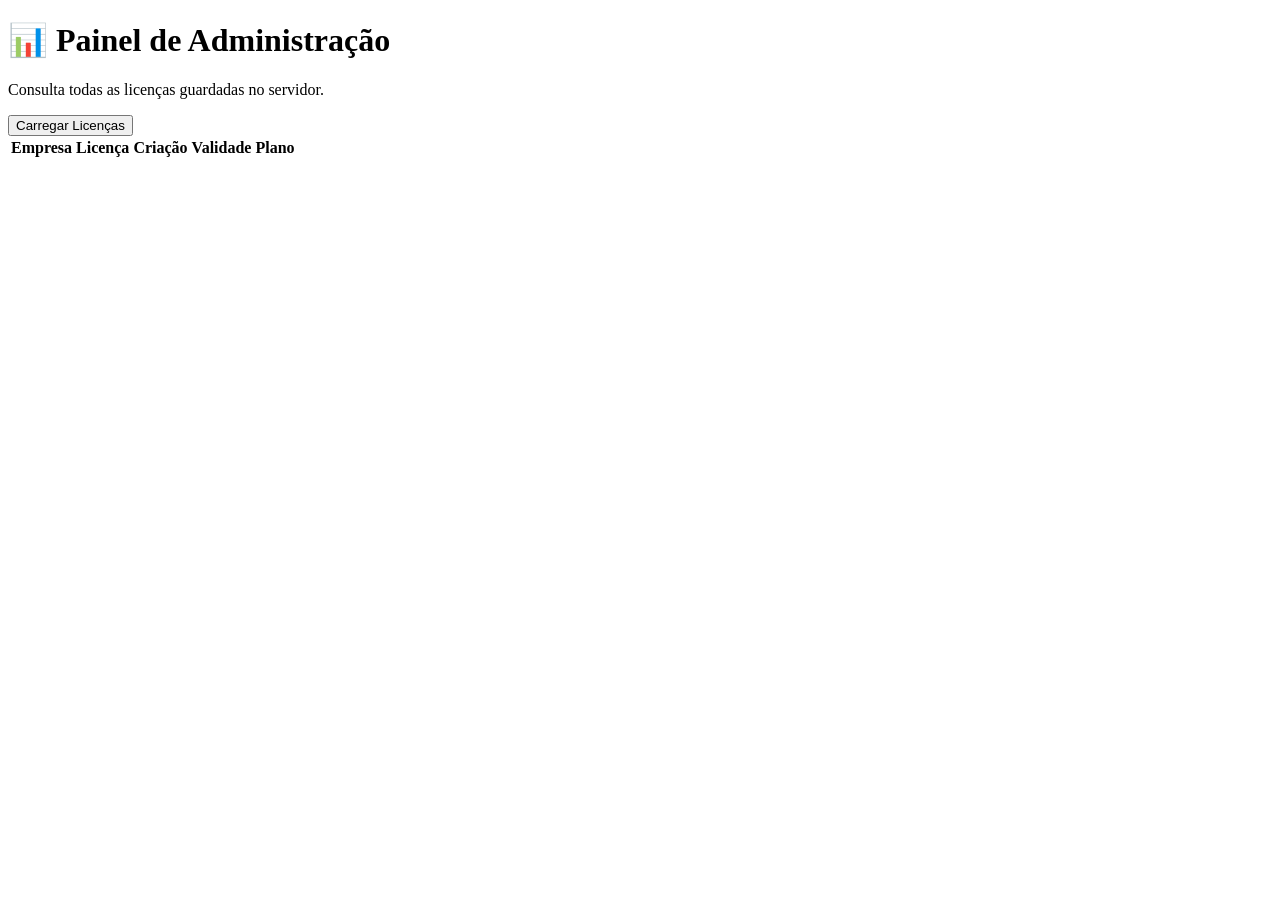
==== admin.html @ 8c6a00bb "Add files via upload" ====
<!DOCTYPE html>
<html lang="pt">
<head>
<meta charset="UTF-8">
<meta name="viewport" content="width=device-width, initial-scale=1.0">
<title>Painel de Administração</title>
<link rel="stylesheet" href="assets/style.css">
</head>
<body>

<div class="container">

    <div class="card">
        <h1>📊 Painel de Administração</h1>

        <p>Consulta todas as licenças guardadas no servidor.</p>

        <button class="btn btn-primary" onclick="carregarLicencas()">
            Carregar Licenças
        </button>
    </div>

    <table>
        <thead>
            <tr>
                <th>Empresa</th>
                <th>Licença</th>
                <th>Criação</th>
                <th>Validade</th>
                <th>Plano</th>
            </tr>
        </thead>
        <tbody id="tabela"></tbody>
    </table>

</div>

<script src="assets/admin.js"></script>
</body>
</html>
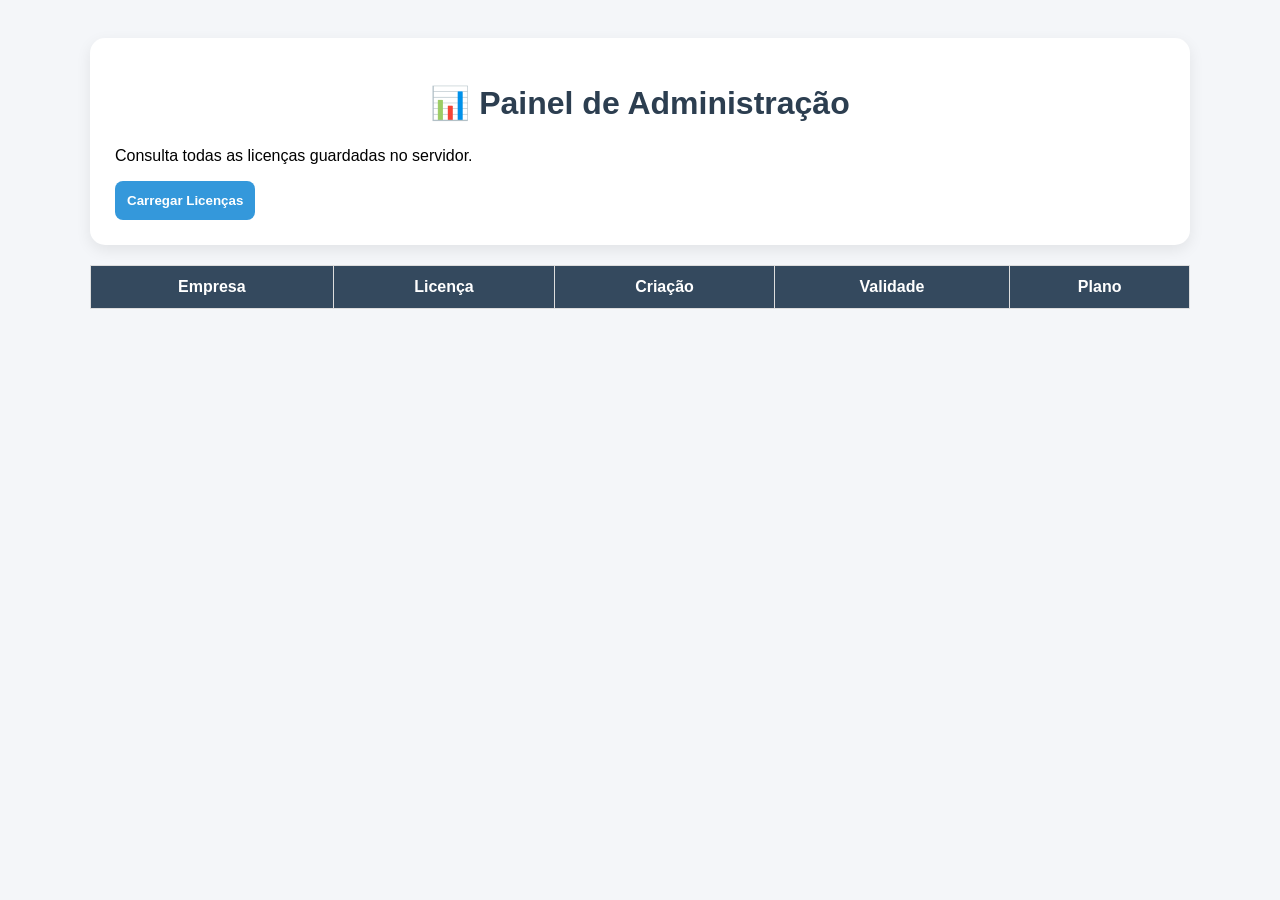
==== commit 238e0bca: "Update admin.html" ====
--- a/admin.html
+++ b/admin.html
@@ -7,6 +7,12 @@
 <link rel="stylesheet" href="assets/style.css">
 </head>
 <body>
+    
+<div id="login-screen" class="box" style="display:none;">
+  <h2>Login Admin</h2>
+  <input id="loginSecret" placeholder="adminSecret">
+  <button onclick="doLogin()">Entrar</button>
+</div>
 
 <div class="container">
 
--- a/assets/style.css
+++ b/assets/style.css
@@ -0,0 +1,84 @@
+/* Usa o mesmo estilo do gerar.html para manter consistência */
+
+body{
+    background:#f4f6f9;
+    font-family:Segoe UI, sans-serif;
+    padding:30px;
+}
+
+.container{
+    max-width:1100px;
+    margin:auto;
+}
+
+.card{
+    background:white;
+    padding:25px;
+    border-radius:15px;
+    box-shadow:0 5px 15px rgba(0,0,0,.08);
+    margin-bottom:20px;
+}
+
+h1{
+    text-align:center;
+    margin-bottom:25px;
+    color:#2c3e50;
+}
+
+.form-grid{
+    display:grid;
+    grid-template-columns:1fr 1fr;
+    gap:15px;
+}
+
+input{
+    width:100%;
+    padding:12px;
+    border:1px solid #ddd;
+    border-radius:8px;
+    font-size:15px;
+}
+
+.btn{
+    border:none;
+    padding:12px;
+    border-radius:8px;
+    cursor:pointer;
+    font-weight:bold;
+    transition:.3s;
+}
+
+.btn-primary{
+    background:#3498db;
+    color:white;
+}
+
+.btn-primary:hover{
+    background:#2980b9;
+}
+
+.stats{
+    margin-top:20px;
+    padding:15px;
+    background:#eef6ff;
+    border-radius:10px;
+    font-weight:bold;
+}
+
+table{
+    width:100%;
+    border-collapse:collapse;
+    background:white;
+}
+
+th{
+    background:#34495e;
+    color:white;
+}
+
+th,td{
+    padding:12px;
+    border:1px solid #ddd;
+    text-align:center;
+}
+
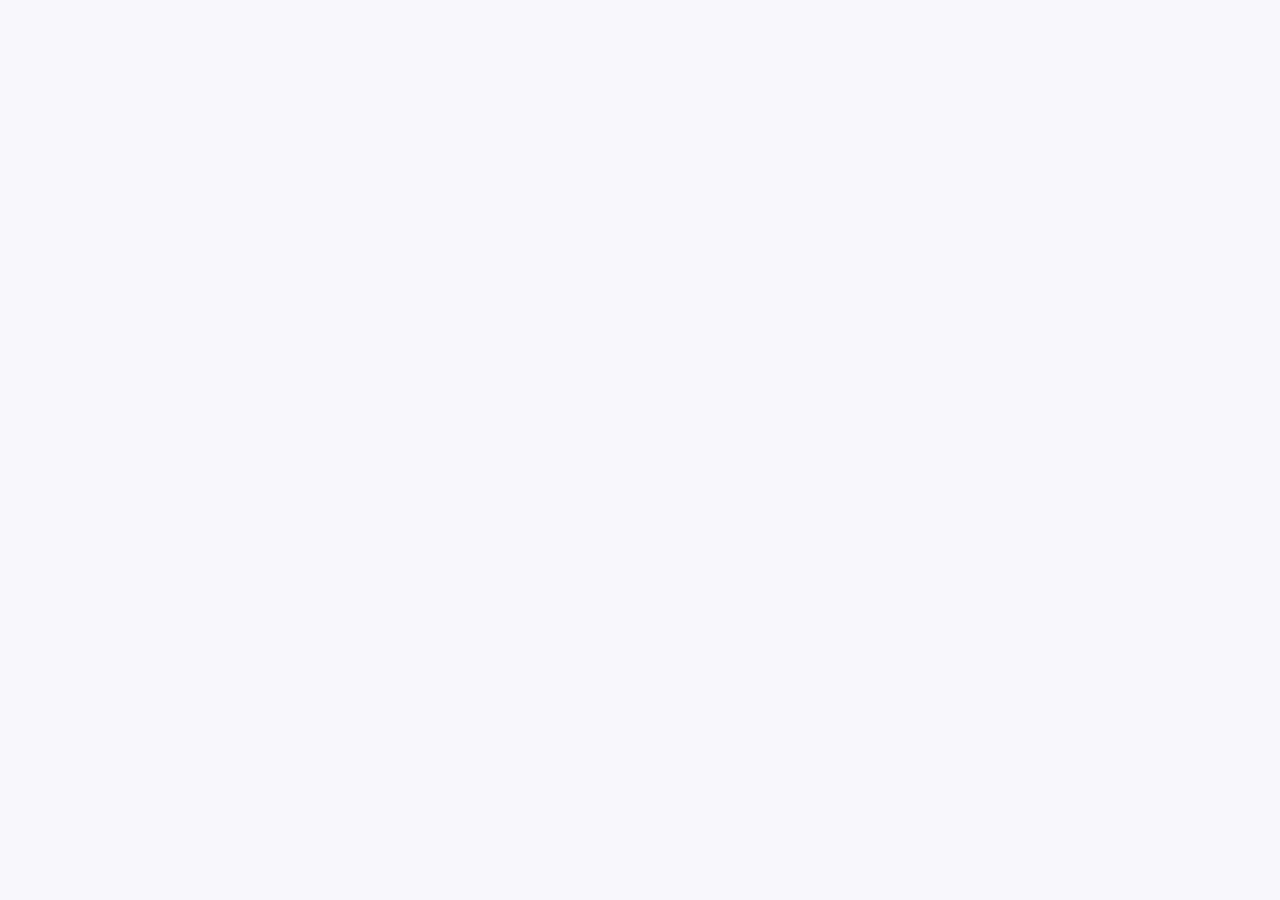
==== commit 9dffb99c: "Update admin.html" ====
--- a/admin.html
+++ b/admin.html
@@ -7,7 +7,8 @@
 <link rel="stylesheet" href="assets/style.css">
 </head>
 <body>
-    
+ <div id="app" style="display:none;"> 
+     
 <div id="login-screen" class="box" style="display:none;">
   <h2>Login Admin</h2>
   <input id="loginSecret" placeholder="adminSecret">
@@ -42,5 +43,7 @@
 </div>
 
 <script src="assets/admin.js"></script>
+</div> <!-- fecha #app -->
+
 </body>
 </html>
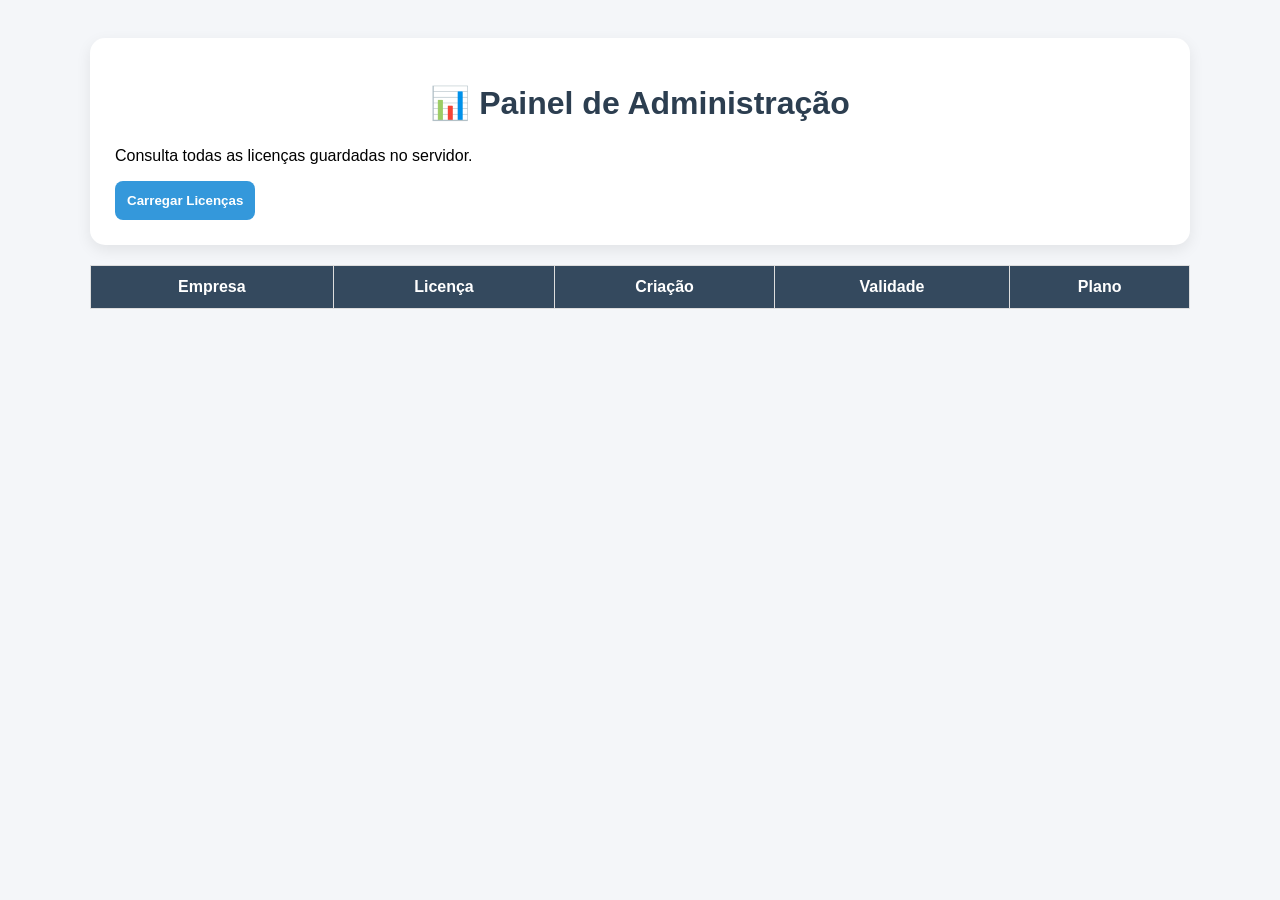
==== commit e6e9ef18: "Update admin.html" ====
--- a/admin.html
+++ b/admin.html
@@ -7,13 +7,6 @@
 <link rel="stylesheet" href="assets/style.css">
 </head>
 <body>
- <div id="app" style="display:none;"> 
-     
-<div id="login-screen" class="box" style="display:none;">
-  <h2>Login Admin</h2>
-  <input id="loginSecret" placeholder="adminSecret">
-  <button onclick="doLogin()">Entrar</button>
-</div>
 
 <div class="container">
 
@@ -43,7 +36,6 @@
 </div>
 
 <script src="assets/admin.js"></script>
-</div> <!-- fecha #app -->
 
 </body>
 </html>
